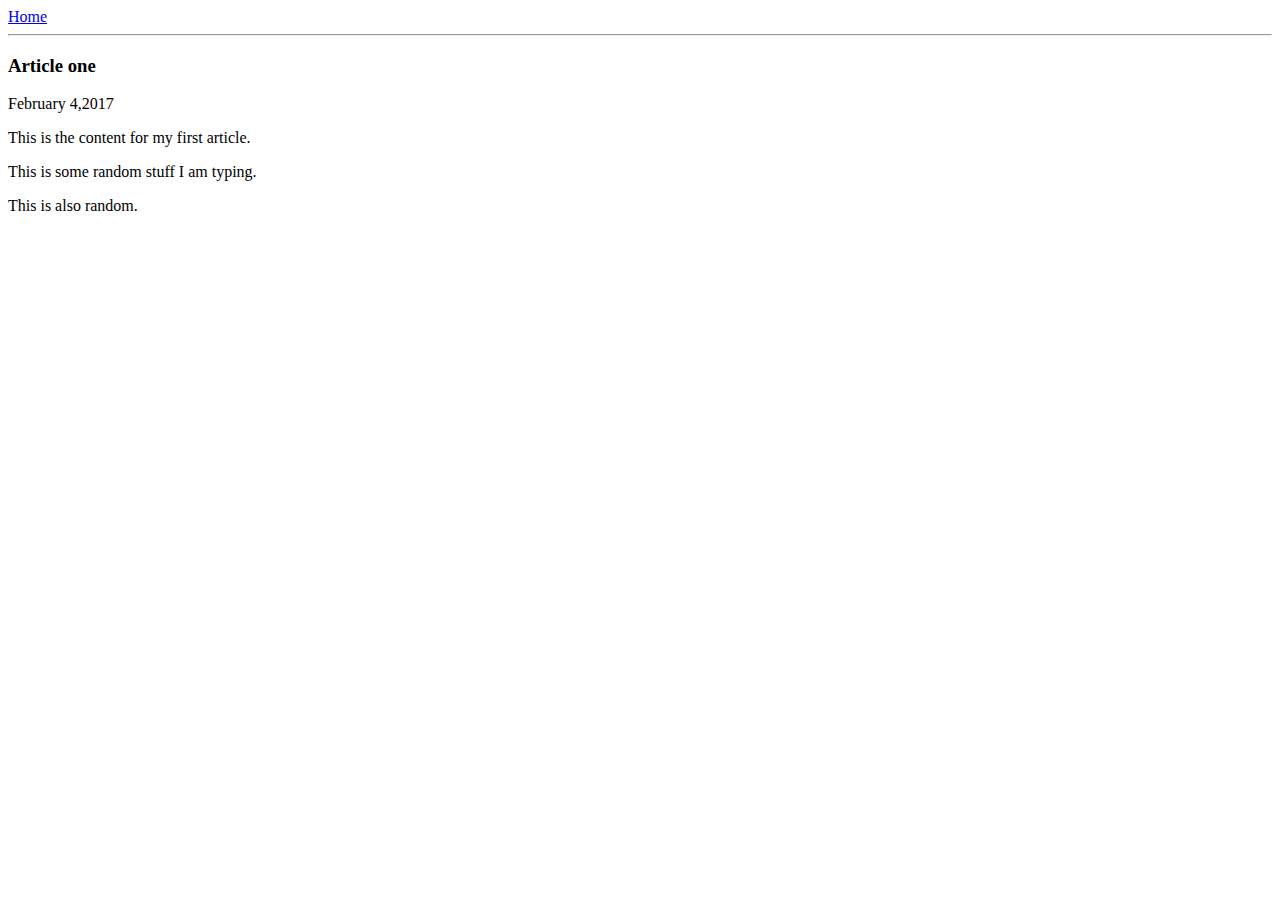
==== ui/article-one.html @ 0c553281 "[imad-console] Updates ui/article-one.html" ====
<html>
    <head>
        <title>
            Article one | Karthik Suresh
        </title>
        <meta name="viewport" content="width=device-width, initial-scale-1"/>
        <style>
            container {
                max-width: 800px;
                margin: 0 auto;
                color: grey;
                font:sans-serif;
                
            }
        </style>
    </head>
    <body>
        <div class="container">
        <div>    
        <a href='/'>Home</a>
        </div>
        <hr/>
        <h3>
            Article one
        </h3>
        <div>
            February 4,2017
        </div>
        <p>
            This is the content for my first article.
        </p>
        <p>
            This is some random stuff I am typing.
        </p>
        <p> This is also random.
        </p>
        </div>
    </body>
</html>
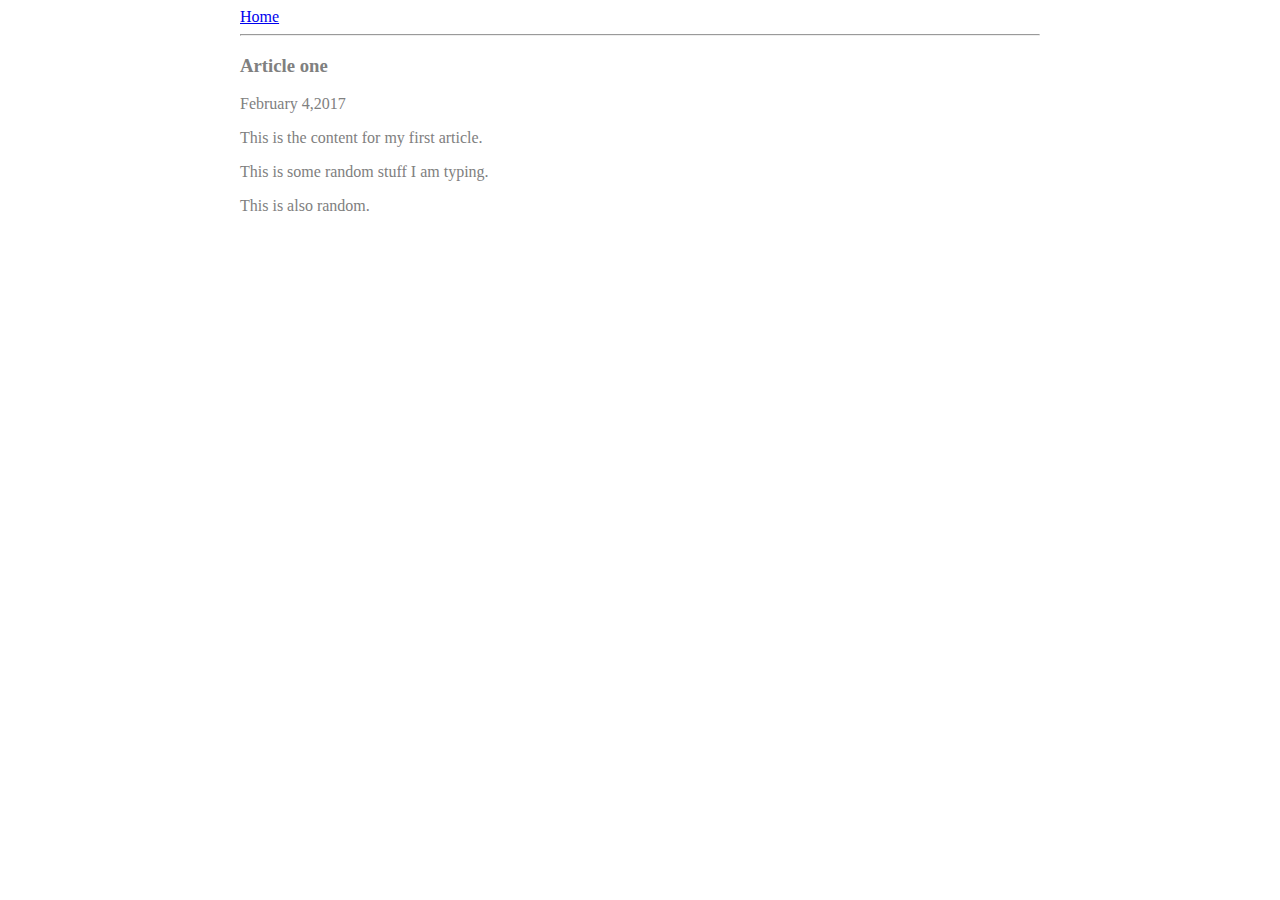
==== commit 16fd85e7: "[imad-console] Updates ui/article-one.html" ====
--- a/ui/article-one.html
+++ b/ui/article-one.html
@@ -5,7 +5,7 @@
         </title>
         <meta name="viewport" content="width=device-width, initial-scale-1"/>
         <style>
-            container {
+            .container {
                 max-width: 800px;
                 margin: 0 auto;
                 color: grey;
@@ -16,24 +16,26 @@
     </head>
     <body>
         <div class="container">
-        <div>    
-        <a href='/'>Home</a>
-        </div>
-        <hr/>
-        <h3>
-            Article one
-        </h3>
-        <div>
-            February 4,2017
-        </div>
-        <p>
-            This is the content for my first article.
-        </p>
-        <p>
-            This is some random stuff I am typing.
-        </p>
-        <p> This is also random.
-        </p>
+            <div>    
+            <a href='/'>Home</a>
+            </div>
+            <hr/>
+            <h3>
+                Article one
+            </h3>
+            <div>
+                February 4,2017
+            </div>
+            <div>
+            <p>
+                This is the content for my first article.
+            </p>
+            <p>
+                This is some random stuff I am typing.
+            </p>
+            <p> This is also random.
+            </p>
+            </div>
         </div>
     </body>
 </html>
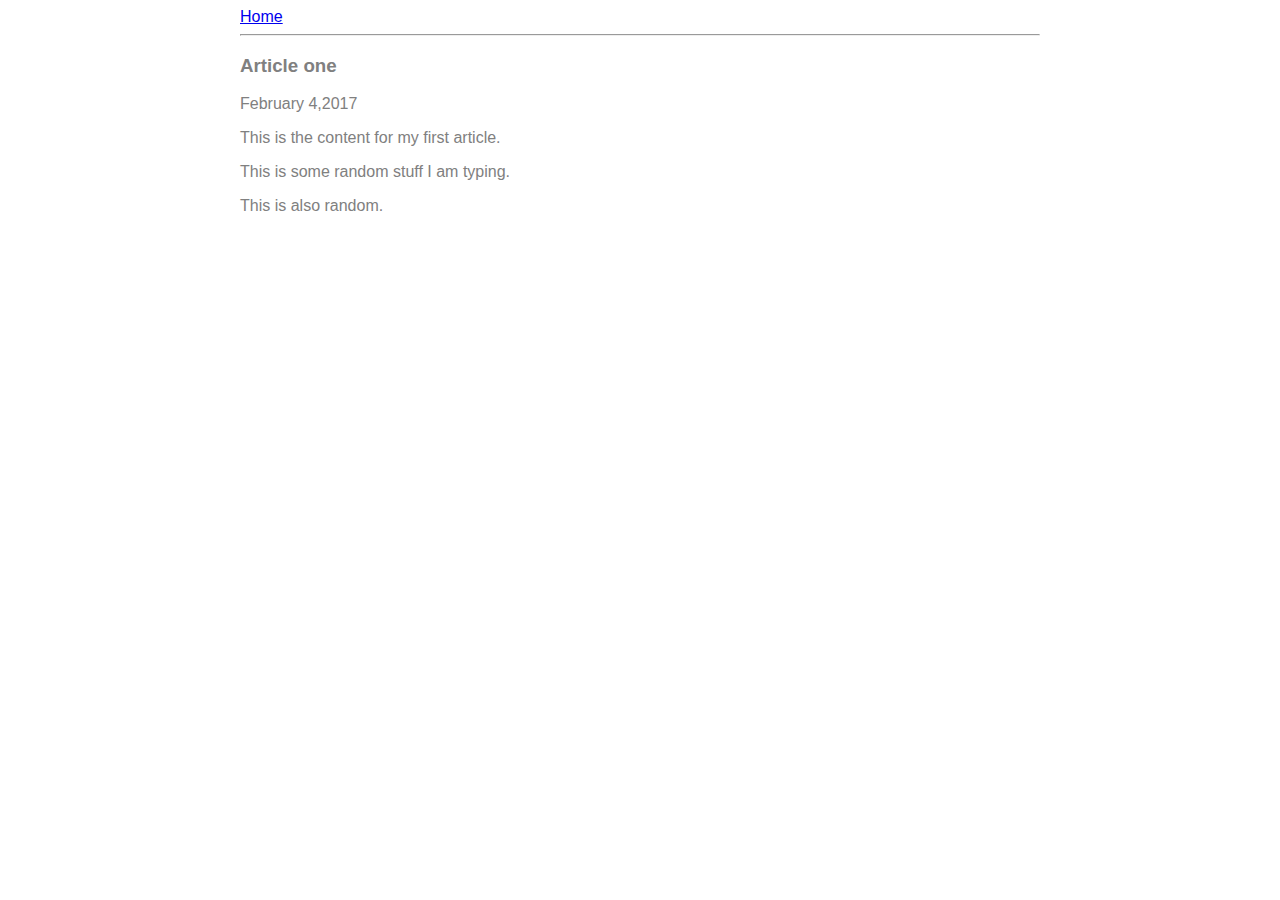
==== commit 9573c748: "[imad-console] Updates ui/article-one.html" ====
--- a/ui/article-one.html
+++ b/ui/article-one.html
@@ -9,7 +9,7 @@
                 max-width: 800px;
                 margin: 0 auto;
                 color: grey;
-                font:sans-serif;
+                font-family:sans-serif;
                 
             }
         </style>
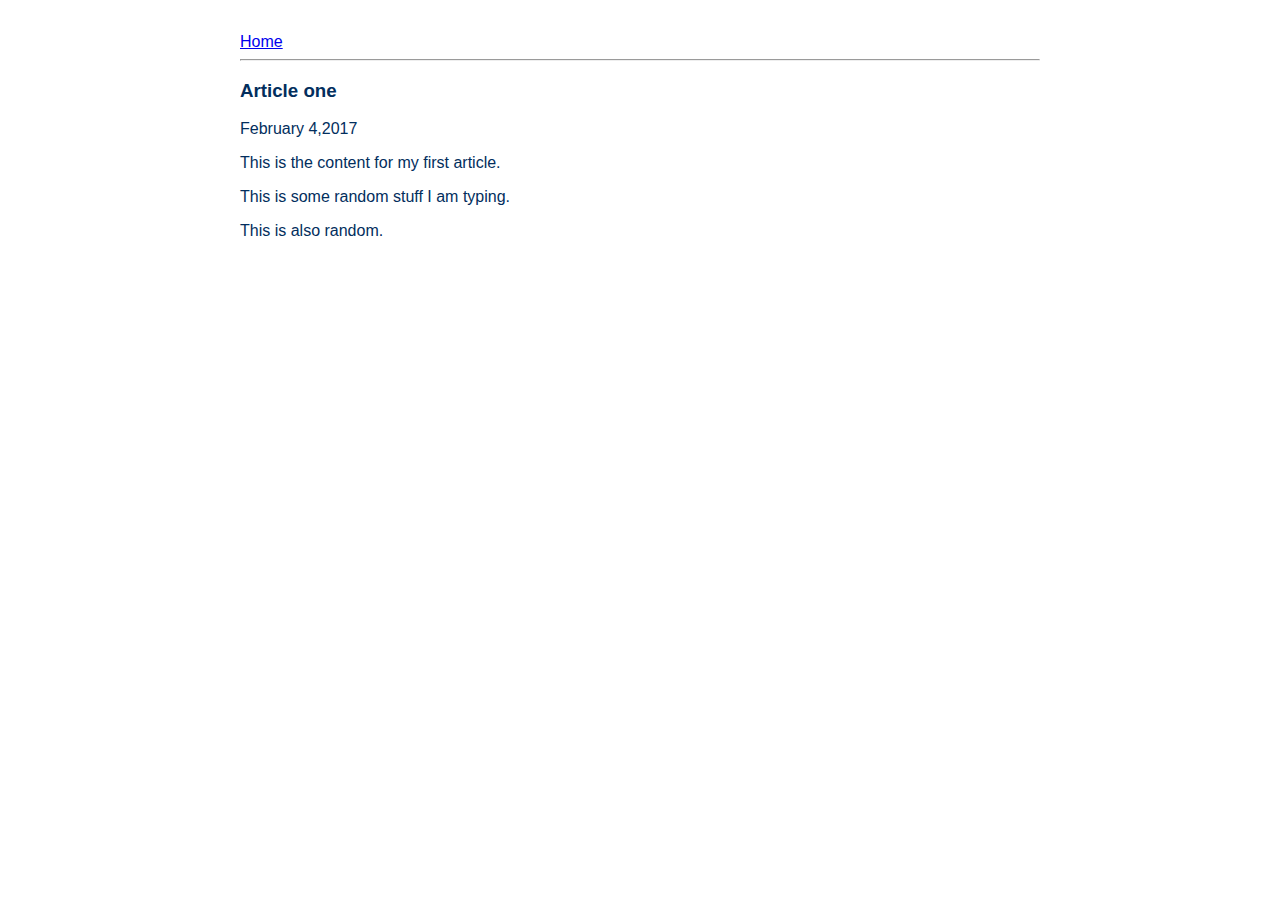
==== commit 4bcce36a: "[imad-console] Updates ui/article-one.html" ====
--- a/ui/article-one.html
+++ b/ui/article-one.html
@@ -5,13 +5,16 @@
         </title>
         <meta name="viewport" content="width=device-width, initial-scale-1"/>
         <style>
-            .container {
-                max-width: 800px;
-                margin: 0 auto;
-                color: grey;
-                font-family:sans-serif;
-                
+             .container {
+            max-width: 800px;
+            margin: 0 auto;
+            color: #022e5d;
+            font-family: sans-serif;
+            padding-top: 25px;
+            padding-right: 20px;
+            padding-left: 20px;
             }
+                    
         </style>
     </head>
     <body>
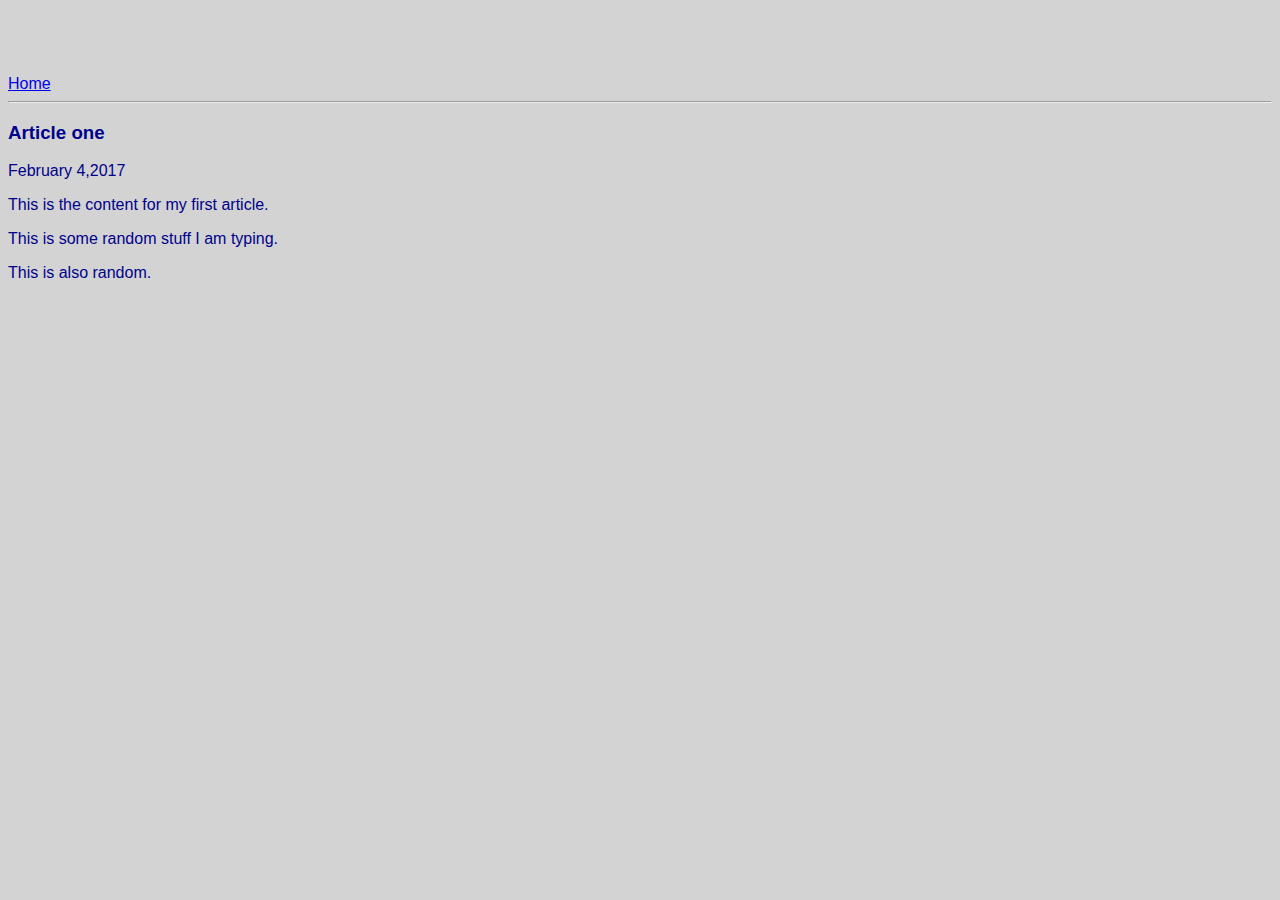
==== commit 7fa657d0: "[imad-console] Updates ui/article-one.html" ====
--- a/ui/article-one.html
+++ b/ui/article-one.html
@@ -4,17 +4,7 @@
             Article one | Karthik Suresh
         </title>
         <meta name="viewport" content="width=device-width, initial-scale-1"/>
-        <style>
-             .container {
-            max-width: 800px;
-            margin: 0 auto;
-            color: #022e5d;
-            font-family: sans-serif;
-            padding-top: 25px;
-            padding-right: 20px;
-            padding-left: 20px;
-            }
-                    
+         <link href="/ui/style.css" rel="stylesheet" />           
         </style>
     </head>
     <body>
--- a/ui/style.css
+++ b/ui/style.css
@@ -0,0 +1,23 @@
+body {
+    font-family: sans-serif;
+    background-color: lightgrey;
+    color:darkblue;
+    margin-top: 75px;
+}
+
+.center {
+    text-align: center;
+}
+
+.text-big {
+    font-size: 300%;
+}
+
+.bold {
+    font-weight: bold;
+}
+
+.img-medium {
+    height: 200px;
+}
+
